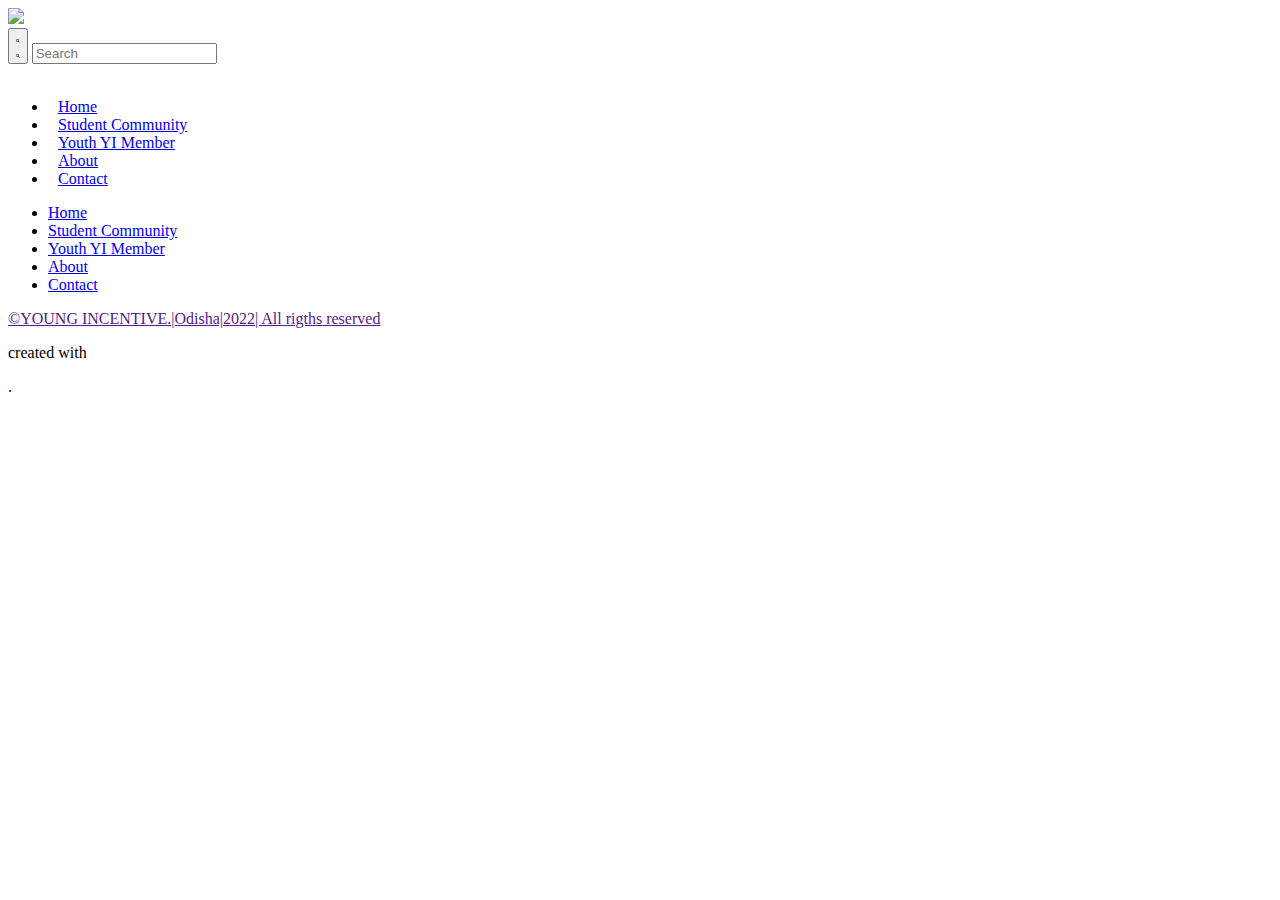
==== About.html @ 03038775 "Update About.html" ====
<!DOCTYPE html>
<html style="font-size: 16px;">
  <head>
    <meta name="viewport" content="width=device-width, initial-scale=1.0">
    <meta charset="utf-8">
    <meta name="keywords" content="">
    <meta name="description" content="">
    <title>About</title>
    <link rel="stylesheet" href="nicepage.css" media="screen">
<link rel="stylesheet" href="About.css" media="screen">
    <script class="u-script" type="text/javascript" src="jquery.js" defer=""></script>
    <script class="u-script" type="text/javascript" src="nicepage.js" defer=""></script>
    <meta name="generator" content="Nicepage 4.12.14, nicepage.com">
    <link id="u-theme-google-font" rel="stylesheet" href="https://fonts.googleapis.com/css?family=PT+Sans:400,400i,700,700i|Open+Sans:300,300i,400,400i,500,500i,600,600i,700,700i,800,800i">
    
    <script type="application/ld+json">{
		"@context": "http://schema.org",
		"@type": "Organization",
		"name": "Young Incentive2",
		"logo": "images/Untitled_design_3_-removebg-preview.png"
}</script>
    <meta name="theme-color" content="#ab4ec7">
    <meta property="og:title" content="About">
    <meta property="og:description" content="">
    <meta property="og:type" content="website">
  </head>
  <body class="u-body u-xl-mode"><header class="u-align-center-xs u-border-1 u-border-grey-25 u-clearfix u-header u-header" id="sec-06d7" data-animation-name="" data-animation-duration="0" data-animation-delay="0" data-animation-direction=""><div class="u-clearfix u-sheet u-sheet-1">
        <a href="Home.html" data-page-id="46771269" class="u-image u-logo u-image-1" data-image-width="666" data-image-height="375" title="home" rel="nofollow">
          <img src="images/Untitled_design_3_-removebg-preview.png" class="u-logo-image u-logo-image-1">
        </a>
        <form action="#" method="get" class="u-border-4 u-border-white u-grey-5 u-radius-1 u-search u-search-right u-search-1">
          <button class="u-search-button" type="submit">
            <span class="u-search-icon u-spacing-10 u-text-grey-40">
              <svg class="u-svg-link" preserveAspectRatio="xMidYMin slice" viewBox="0 0 56.966 56.966" style=""><use xmlns:xlink="http://www.w3.org/1999/xlink" xlink:href="#svg-b04b"></use></svg>
              <svg xmlns="http://www.w3.org/2000/svg" xmlns:xlink="http://www.w3.org/1999/xlink" version="1.1" id="svg-b04b" x="0px" y="0px" viewBox="0 0 56.966 56.966" style="enable-background:new 0 0 56.966 56.966;" xml:space="preserve" class="u-svg-content"><path d="M55.146,51.887L41.588,37.786c3.486-4.144,5.396-9.358,5.396-14.786c0-12.682-10.318-23-23-23s-23,10.318-23,23  s10.318,23,23,23c4.761,0,9.298-1.436,13.177-4.162l13.661,14.208c0.571,0.593,1.339,0.92,2.162,0.92  c0.779,0,1.518-0.297,2.079-0.837C56.255,54.982,56.293,53.08,55.146,51.887z M23.984,6c9.374,0,17,7.626,17,17s-7.626,17-17,17  s-17-7.626-17-17S14.61,6,23.984,6z"></path><g></g><g></g><g></g><g></g><g></g><g></g><g></g><g></g><g></g><g></g><g></g><g></g><g></g><g></g><g></g></svg>
            </span>
          </button>
          <input class="u-search-input" type="search" name="search" value="" placeholder="Search">
        </form>
        <nav class="u-align-left u-menu u-menu-one-level u-nav-spacing-25 u-offcanvas u-menu-1">
          <div class="menu-collapse">
            <a class="u-button-style u-custom-text-active-color u-custom-text-hover-color u-file-icon u-nav-link u-file-icon-1" href="#">
              <img src="images/7465712.png" alt="">
            </a>
          </div>
          <div class="u-custom-menu u-nav-container">
            <ul class="u-nav u-spacing-20 u-unstyled u-nav-1"><li class="u-nav-item"><a class="u-border-active-palette-1-base u-border-hover-palette-1-base u-button-style u-nav-link u-text-active-black u-text-grey-90 u-text-hover-black" href="Home.html" style="padding: 10px;">Home</a>
</li><li class="u-nav-item"><a class="u-border-active-palette-1-base u-border-hover-palette-1-base u-button-style u-nav-link u-text-active-black u-text-grey-90 u-text-hover-black" href="Home.html#sec-c45a" data-page-id="46771269" target="_blank" style="padding: 10px;">Student Community</a>
</li><li class="u-nav-item"><a class="u-border-active-palette-1-base u-border-hover-palette-1-base u-button-style u-nav-link u-text-active-black u-text-grey-90 u-text-hover-black" href="Home.html#carousel_70df" data-page-id="46771269" target="_blank" style="padding: 10px;">Youth YI Member</a>
</li><li class="u-nav-item"><a class="u-border-active-palette-1-base u-border-hover-palette-1-base u-button-style u-nav-link u-text-active-black u-text-grey-90 u-text-hover-black" href="Home.html#carousel_7845" data-page-id="46771269" style="padding: 10px;">About</a>
</li><li class="u-nav-item"><a class="u-border-active-palette-1-base u-border-hover-palette-1-base u-button-style u-nav-link u-text-active-black u-text-grey-90 u-text-hover-black" href="Home.html#carousel_fae1" data-page-id="46771269" style="padding: 10px 6px 10px 10px;">Contact</a>
</li></ul>
          </div>
          <div class="u-custom-menu u-nav-container-collapse">
            <div class="u-align-center u-black u-container-style u-inner-container-layout u-opacity u-opacity-95 u-sidenav">
              <div class="u-inner-container-layout u-sidenav-overflow">
                <div class="u-menu-close"></div>
                <ul class="u-align-center u-nav u-popupmenu-items u-unstyled u-nav-2"><li class="u-nav-item"><a class="u-button-style u-nav-link" href="Home.html">Home</a>
</li><li class="u-nav-item"><a class="u-button-style u-nav-link" href="Home.html#sec-c45a" data-page-id="46771269" target="_blank">Student Community</a>
</li><li class="u-nav-item"><a class="u-button-style u-nav-link" href="Home.html#carousel_70df" data-page-id="46771269" target="_blank">Youth YI Member</a>
</li><li class="u-nav-item"><a class="u-button-style u-nav-link" href="Home.html#carousel_7845" data-page-id="46771269">About</a>
</li><li class="u-nav-item"><a class="u-button-style u-nav-link" href="Home.html#carousel_fae1" data-page-id="46771269">Contact</a>
</li></ul>
              </div>
            </div>
            <div class="u-black u-menu-overlay u-opacity u-opacity-70"></div>
          </div>
        </nav>
      </div></header> 
    
    
    <footer class="u-align-center u-clearfix u-footer u-grey-80 u-footer" id="sec-fb45"><div class="u-align-left u-clearfix u-sheet u-sheet-1"></div></footer>
    <section class="u-backlink u-clearfix u-grey-80">
      <a class="u-link" href="" target="_blank">
        <span> ©YOUNG INCENTIVE.|Odisha|2022| All rigths reserved</span>
      </a>
      <p class="u-text">
        <span>created with</span>
      </p>
      <a class="u-link" href="" target="_blank">
        <span></span>
      </a>. 
    </section>
  </body>
</html>
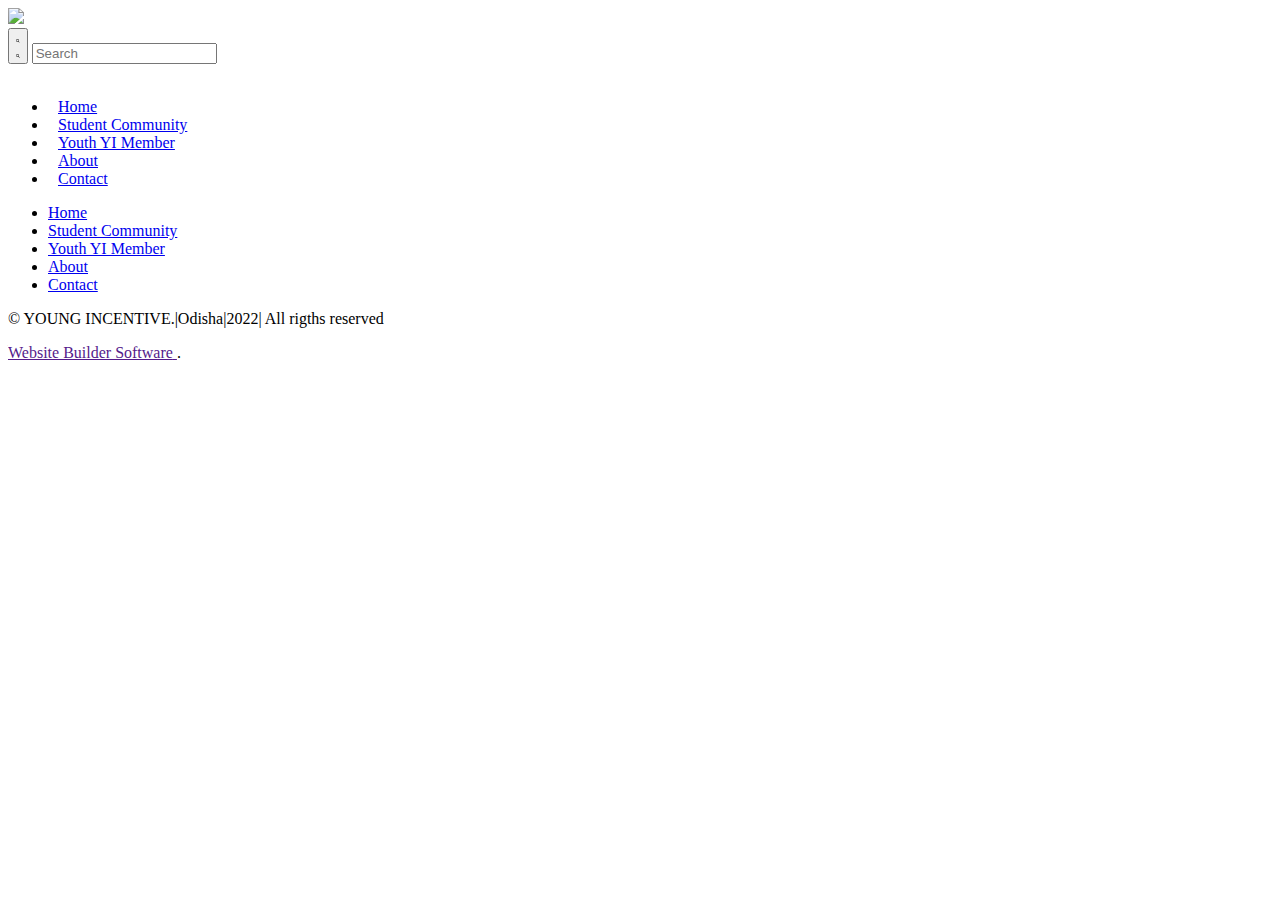
==== commit 141aa2c5: "Update About.html" ====
--- a/About.html
+++ b/About.html
@@ -72,13 +72,13 @@
     <footer class="u-align-center u-clearfix u-footer u-grey-80 u-footer" id="sec-fb45"><div class="u-align-left u-clearfix u-sheet u-sheet-1"></div></footer>
     <section class="u-backlink u-clearfix u-grey-80">
       <a class="u-link" href="" target="_blank">
-        <span> ©YOUNG INCENTIVE.|Odisha|2022| All rigths reserved</span>
+        <span></span>
       </a>
       <p class="u-text">
-        <span>created with</span>
+        <span>© YOUNG INCENTIVE.|Odisha|2022| All rigths reserved</span>
       </p>
       <a class="u-link" href="" target="_blank">
-        <span></span>
+        <span>Website Builder Software</span>
       </a>. 
     </section>
   </body>
